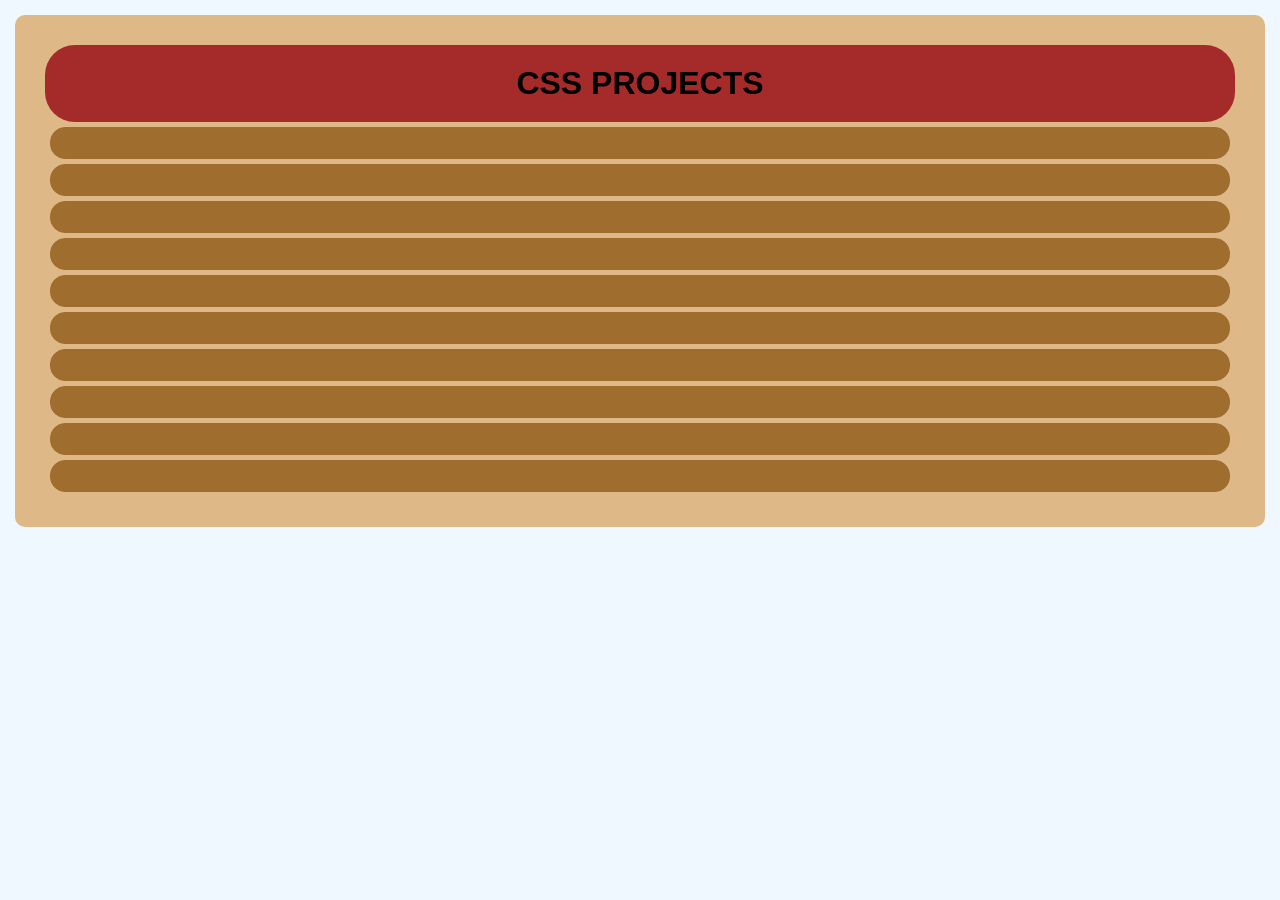
==== css.html @ 5ae6fe55 "Add files via upload" ====
<!DOCTYPE html>
<html lang="en">
    <head>
        <title>CSS PROJECTS</title>
        <meta charset="UTF-8">
        <meta name="viewport" content="width=device-width, initial-scale=1">
        <link href="css/style.css" rel="stylesheet">
        <style>
            *{
                margin:0;
                padding:0;
                background-color: aliceblue;
            }
            body{
                background-color: burlywood;
                margin: 15px;
                padding: 30px;
                font-family: Arial;
                border-radius: 10px;
            }
            h1{
                background-color: brown;
                padding: 20px;
                text-align: center;
                border-radius: 30px;
                box-shadow: 0, 0, 0, 0.05;
            }
            h2{
                background-color: rgb(159, 110, 47);
                margin: 5px;
                padding:15px;
                border-radius: 15px;
                border: 1px solid rgb(159, 110, 47);
            }
            h2:hover{
                background-color: burlywood;
            }
            a{
                text-decoration: none;
                color: aliceblue;
                text-align: center;
            }
            a:hover{
                background-color: burlywood;
            }
        </style>
    </head>
    <body>
    <h1>CSS PROJECTS</h1>
    <a href="#"><h2></h2></a>
    <a href="#"><h2></h2></a>
    <a href="#"><h2></h2></a>
    <a href="#"><h2></h2></a>
    <a href="#"><h2></h2></a>
    <a href="#"><h2></h2></a>
    <a href="#"><h2></h2></a>
    <a href="#"><h2></h2></a>
    <a href="#"><h2></h2></a>
    <a href="#"><h2></h2></a>
    </body>
</html>
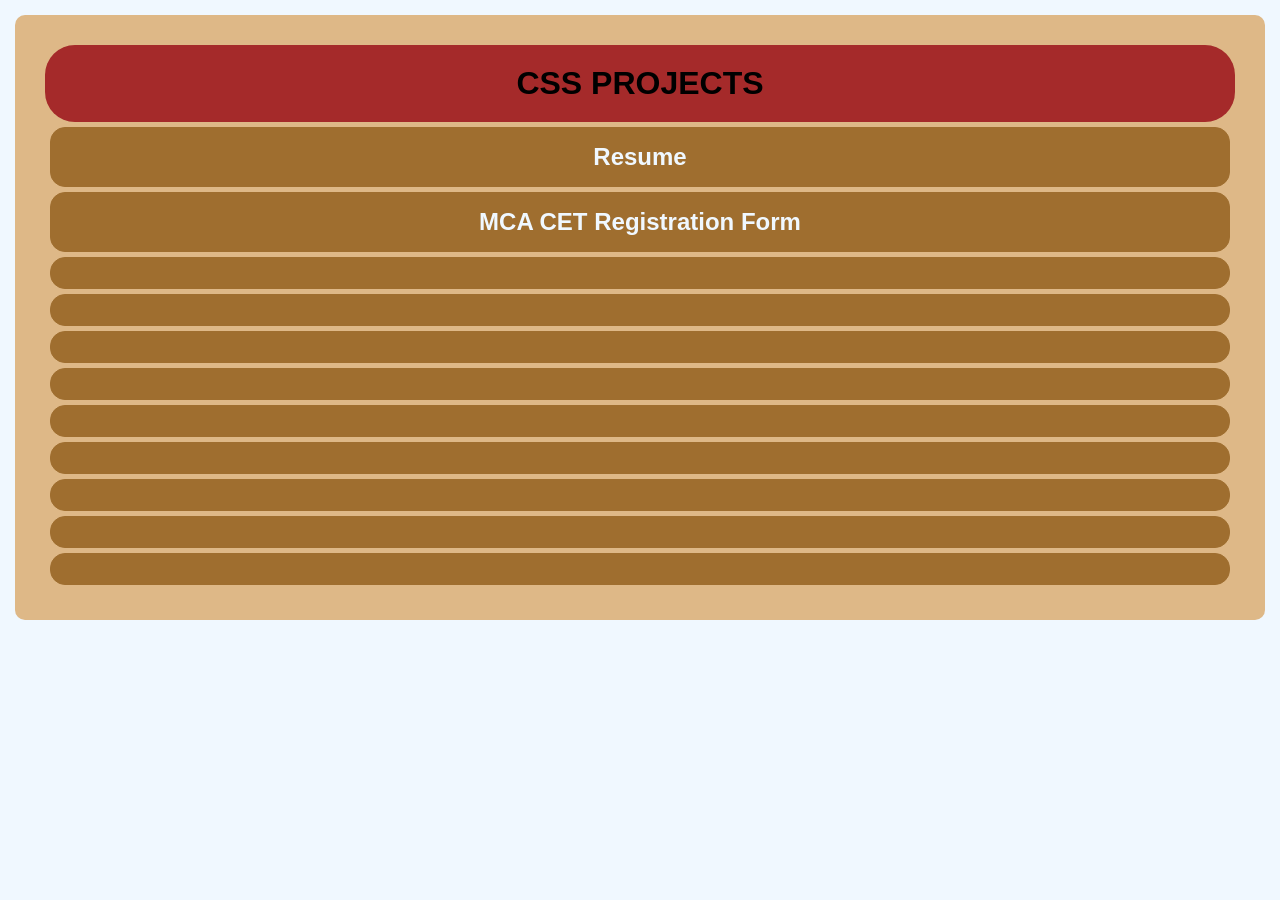
==== commit 7c62b182: "Add files via upload" ====
--- a/css.html
+++ b/css.html
@@ -47,7 +47,9 @@
     </head>
     <body>
     <h1>CSS PROJECTS</h1>
-    <a href="#"><h2></h2></a>
+    <a href="https://nehaa2121.github.io/Resume-HTML-ONLY/"><h2>Resume</h2></a>
+    
+    <a href="https://nehaa2121.github.io/MCA-CET-REGISTRATION-FORM--ONLY-HTML/"><h2>MCA CET Registration Form</h2></a>
     <a href="#"><h2></h2></a>
     <a href="#"><h2></h2></a>
     <a href="#"><h2></h2></a>
